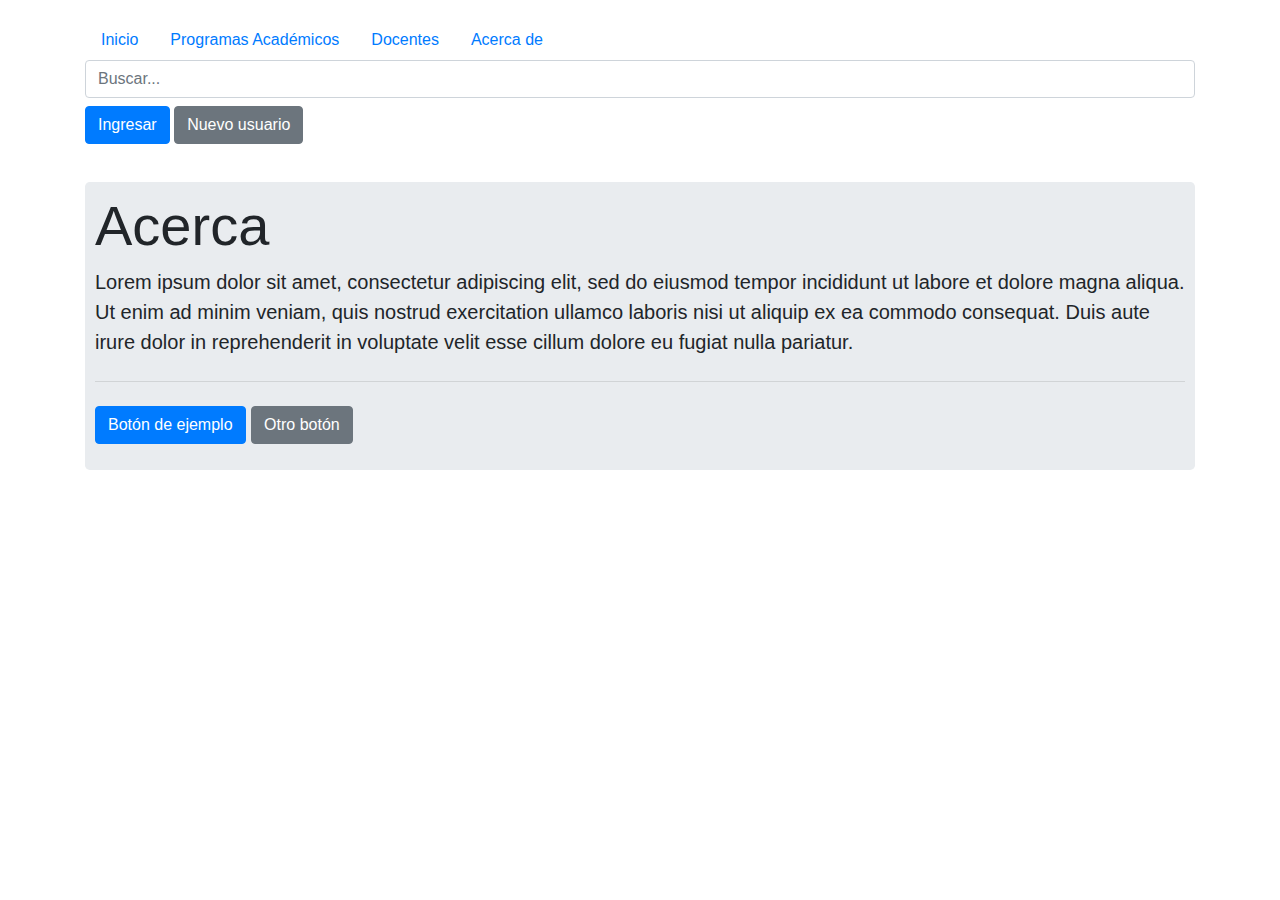
==== page/acerca_de.html @ c204915a "funcionalidad del nav" ====
<!DOCTYPE html>
<html lang="en">
<head>
    <meta charset="UTF-8">
    <meta name="viewport" content="width=device-width, initial-scale=1.0">
    <title>Acerca de</title>
    <link href="https://maxcdn.bootstrapcdn.com/bootstrap/4.5.2/css/bootstrap.min.css" rel="stylesheet">
    <link href="../assets/css/main.css" rel="stylesheet">
</head>
<body>
<div class="container">
  <ul class="nav">
    <li class="nav-item"><a class="nav-link" href="#Inicio">Inicio</a></li>
    <li class="nav-item"><a class="nav-link" href="#ProgramasAcademicos">Programas Académicos</a></li>
    <li class="nav-item"><a class="nav-link" href="#Docentes">Docentes</a></li>
    <li class="nav-item"><a class="nav-link" href="#AcercaDe">Acerca de</a></li>
</ul>
<form action="#" method="get">
  <input type="text" id="searchInput" name="searchInput" class="form-control mb-2 mr-sm-2" placeholder="Buscar...">
  <button type="submit" id="searchButton" class="btn btn-primary mb-2">Ingresar</button>
  <button type="button" id="resetButton" onclick="resetSearch()" class="btn btn-secondary mb-2">Nuevo usuario</button>
</form>
  <div class="jumbotron">
        <h1 class="display-4">Acerca</h1>
        <p class="lead">Lorem ipsum dolor sit amet, consectetur adipiscing elit, sed do eiusmod tempor incididunt ut labore et dolore magna aliqua. Ut enim ad minim veniam, quis nostrud exercitation ullamco laboris nisi ut aliquip ex ea commodo consequat. Duis aute irure dolor in reprehenderit in voluptate velit esse cillum dolore eu fugiat nulla pariatur.</p>
        <hr class="my-4">
        <p class="lead">
          <button type="submit" id="exampleButton" class="btn btn-primary">Botón de ejemplo</button>
          <button type="submit" id="anotherButton" class="btn btn-secondary">Otro botón</button>
        </p>
    </div>
</div>

<!-- Scripts de Bootstrap -->
<script src="https://ajax.googleapis.com/ajax/libs/jquery/3.5.1/jquery.min.js"></script>
<script src="https://cdnjs.cloudflare.com/ajax/libs/popper.js/1.16.0/umd/popper.min.js"></script>
<script src="https://maxcdn.bootstrapcdn.com/bootstrap/4.5.2/js/bootstrap.min.js"></script>
</body>
</html>
---- assets/css/main.css ----
/* Estilo personalizado */
body {
    padding-top: 20px;
    background-color: white;
}

.jumbotron {
    flex-grow: 1;

    padding: 10px;
    margin-top: 30px;
}
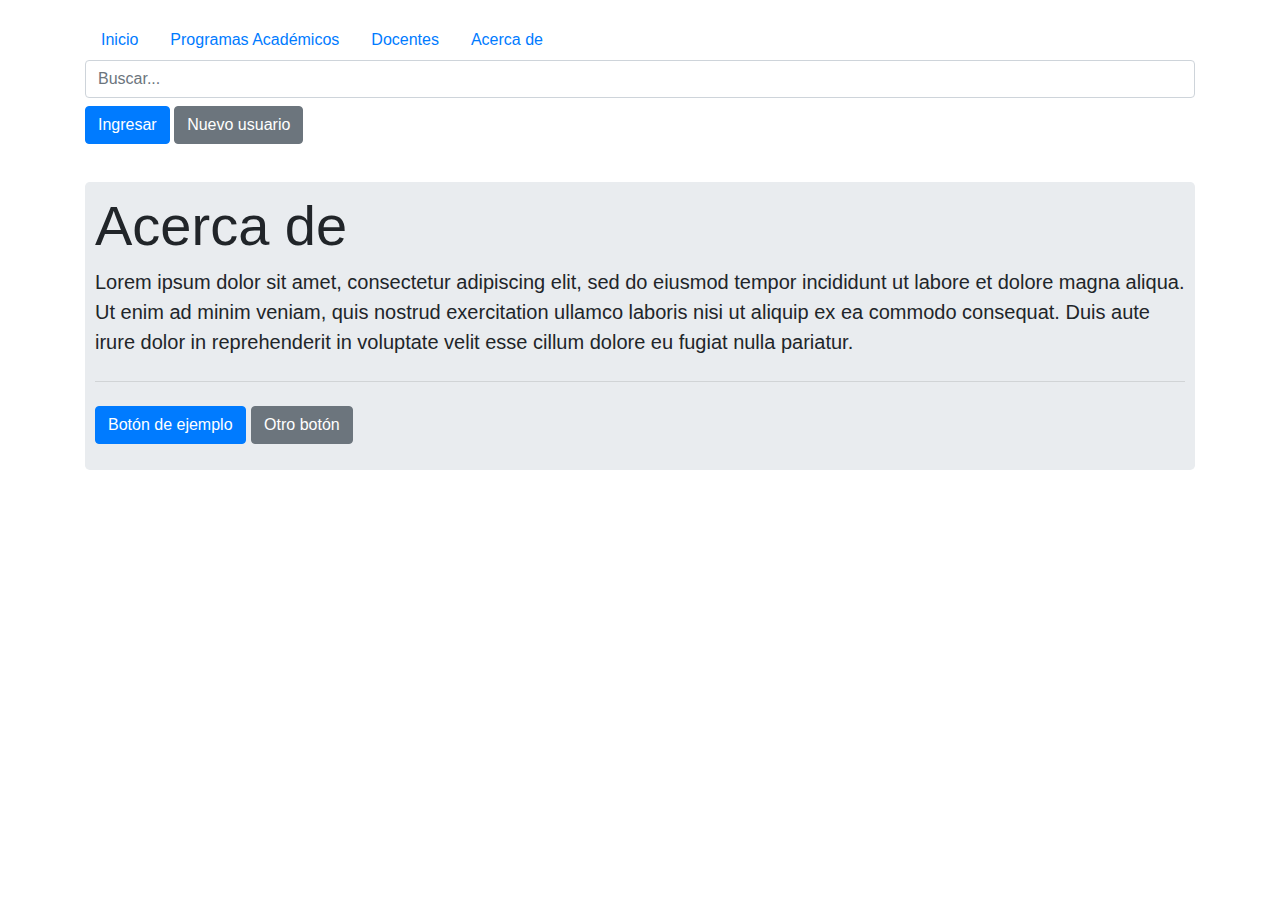
==== commit 725acf90: "Actualización" ====
--- a/page/acerca_de.html
+++ b/page/acerca_de.html
@@ -10,10 +10,10 @@
 <body>
 <div class="container">
   <ul class="nav">
-    <li class="nav-item"><a class="nav-link" href="#Inicio">Inicio</a></li>
-    <li class="nav-item"><a class="nav-link" href="#ProgramasAcademicos">Programas Académicos</a></li>
-    <li class="nav-item"><a class="nav-link" href="#Docentes">Docentes</a></li>
-    <li class="nav-item"><a class="nav-link" href="#AcercaDe">Acerca de</a></li>
+    <li class="nav-item"><a class="nav-link" href="#">Inicio</a></li>
+    <li class="nav-item"><a class="nav-link" href="programas_academicos.html">Programas Académicos</a></li>
+    <li class="nav-item"><a class="nav-link" href="docentes.html">Docentes</a></li>
+    <li class="nav-item"><a class="nav-link" href="acerca_de.html">Acerca de</a></li>
 </ul>
 <form action="#" method="get">
   <input type="text" id="searchInput" name="searchInput" class="form-control mb-2 mr-sm-2" placeholder="Buscar...">
@@ -21,7 +21,7 @@
   <button type="button" id="resetButton" onclick="resetSearch()" class="btn btn-secondary mb-2">Nuevo usuario</button>
 </form>
   <div class="jumbotron">
-        <h1 class="display-4">Acerca</h1>
+        <h1 class="display-4">Acerca de</h1>
         <p class="lead">Lorem ipsum dolor sit amet, consectetur adipiscing elit, sed do eiusmod tempor incididunt ut labore et dolore magna aliqua. Ut enim ad minim veniam, quis nostrud exercitation ullamco laboris nisi ut aliquip ex ea commodo consequat. Duis aute irure dolor in reprehenderit in voluptate velit esse cillum dolore eu fugiat nulla pariatur.</p>
         <hr class="my-4">
         <p class="lead">
